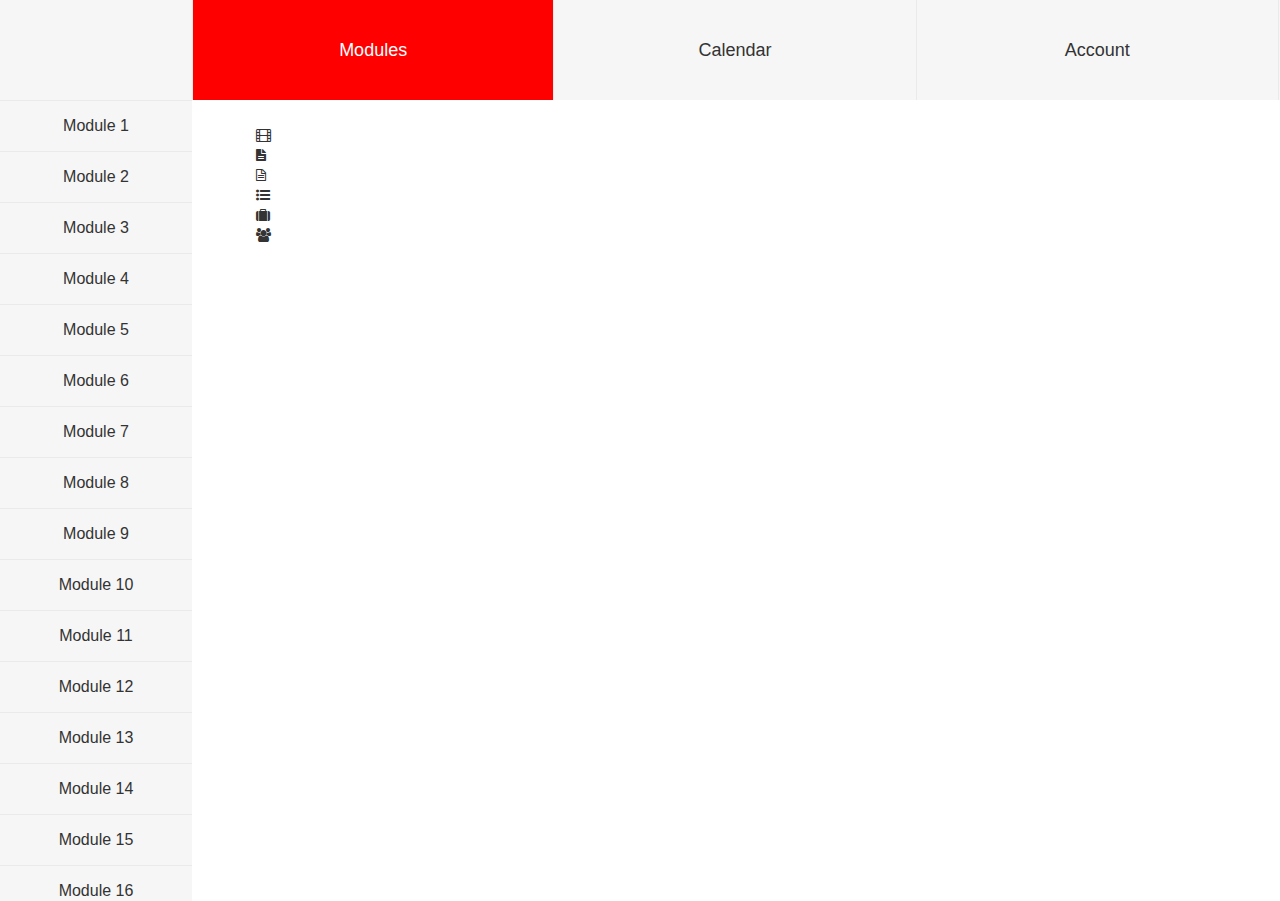
==== index.html @ b0719fdc "first push" ====
<!DOCTYPE html>
<!--[if lt IE 7]>      <html class="no-js lt-ie9 lt-ie8 lt-ie7"> <![endif]-->
<!--[if IE 7]>         <html class="no-js lt-ie9 lt-ie8"> <![endif]-->
<!--[if IE 8]>         <html class="no-js lt-ie9"> <![endif]-->
<!--[if gt IE 8]><!--> <html class="no-js"> <!--<![endif]-->
    <head>
        <meta charset="utf-8">
        <meta http-equiv="X-UA-Compatible" content="IE=edge,chrome=1">
        <title></title>
        <meta name="description" content="">
        <meta name="viewport" content="width=device-width">

        <link rel="stylesheet" href="css/bootstrap.min.css">
        <link rel="stylesheet" href="css/bootstrap-responsive.min.css">
        <link rel="stylesheet" href="css/font-awesome.min.css">
        <link rel="stylesheet" href="css/main.css">

        <!--[if lt IE 9]>
            <script src="js/vendor/html5-3.6-respond-1.1.0.min.js"></script>
        <![endif]-->
    </head>
    <body>
        <!--[if lt IE 7]>
            <p class="chromeframe">You are using an <strong>outdated</strong> browser. Please <a href="http://browsehappy.com/">upgrade your browser</a> or <a href="http://www.google.com/chromeframe/?redirect=true">activate Google Chrome Frame</a> to improve your experience.</p>
        <![endif]-->

        <section class="wrapper">

            <header>
                <nav>
                    <ul>
                        <li id="modules" class="active">Modules</li>
                        <li id="calendar">Calendar</li>
                        <li id="account">Account</li>
                </nav>
            </header>

            <section class="sideBar">
                <ul>

                    <li>Module 1</li>

                    <li>Module 2</li>

                    <li>Module 3</li>

                    <li>Module 4</li>

                    <li>Module 5</li>

                    <li>Module 6</li>

                    <li>Module 7</li>

                    <li>Module 8</li>

                    <li>Module 9</li>

                    <li>Module 10</li>

                    <li>Module 11</li>

                    <li>Module 12</li>

                    <li>Module 13</li>

                    <li>Module 14</li>

                    <li>Module 15</li>

                    <li>Module 16</li>

                    <li>Module 17</li>

                    <li>Module 18</li>

                    <li>Module 19</li>

                    <li>Module 20</li>

                    <li>Module 21</li>

                    <li>Module 22</li>

                    <li>Module 23</li>

                    <li>Module 24</li>

                    <li>Module 25</li>

                    <li>Module 26</li>

                    <li>Module 27</li>

                    <li>Module 28</li>

                    <li>Module 29</li>

                    <li>Module 30</li>

                </ul>
            </section>

            <section class="content">

                <div class="videos counters">
                    <i class="icon-film"></i>
                </div>

                <div class="pdfs counters">
                    <i class="icon-file-text"></i>
                </div>

                <div class="tests counters">
                    <i class="icon-file-text-alt"></i>
                </div>

                <div class="quiz counters">
                    <i class="icon-list-ul"></i>
                </div>

                <div class="assignments counters">
                    <i class="icon-suitcase"></i>
                </div>

                <div class="forums counters">
                    <i class="icon-group"></i>
                </div>

            </section>

        </section>



        <script src="//ajax.googleapis.com/ajax/libs/jquery/1.9.1/jquery.min.js"></script>
        <script>window.jQuery || document.write('<script src="js/vendor/jquery-1.9.1.min.js"><\/script>')</script>

        <script src="js/vendor/bootstrap.min.js"></script>

        <script src="js/main.js"></script>
    </body>
</html>
---- css/main.css ----
/* ==========================================================================
   Author's custom styles
   ========================================================================== */
body, html {
    height:100%;
}

ul {
    list-style:none;
    border:none;
    margin:0;
    padding:0;
}

nav ul {
    height:100px;
    background:#f6f6f6;
    width:85%;
    padding:0 0 0 15%;
}

nav li {
    float:left;
    width:33.3%;
    border-right:1px solid #ebeaea;
    padding:40px 0;
    text-align:center;
    cursor:pointer;
    font-size:18px;
    box-sizing:border-box;
}

.wrapper {
    height:100%;
}

nav li:first-child {
    border-left:1px solid #ebeaea;
}

nav li:hover {
    background:#ebeaea;
}

nav .active {
    background:red;
    color:#fff;
}

nav .active:hover {
    background:red;
}


.sideBar {
    background:#f6f6f6;
    width:15%;
    border-top:1px solid #ebeaea;
    height:calc(100% - 100px);
    float:left;
    overflow:scroll;
}

.sideBar li {
    width:100%;
    border-bottom:1px solid #ebeaea;
    padding:15px 0;
    text-align:center;
    font-size:16px;
    cursor:pointer;
}

.sideBar li:hover {
    background:#ebeaea;
}

.sideBar .active {
    background:red;
    color:#fff;
}

.sideBar .active:hover {
    background:red;
}

.content {
    float:right;
    width:80%;
    margin:25px 0 0 5%;
}
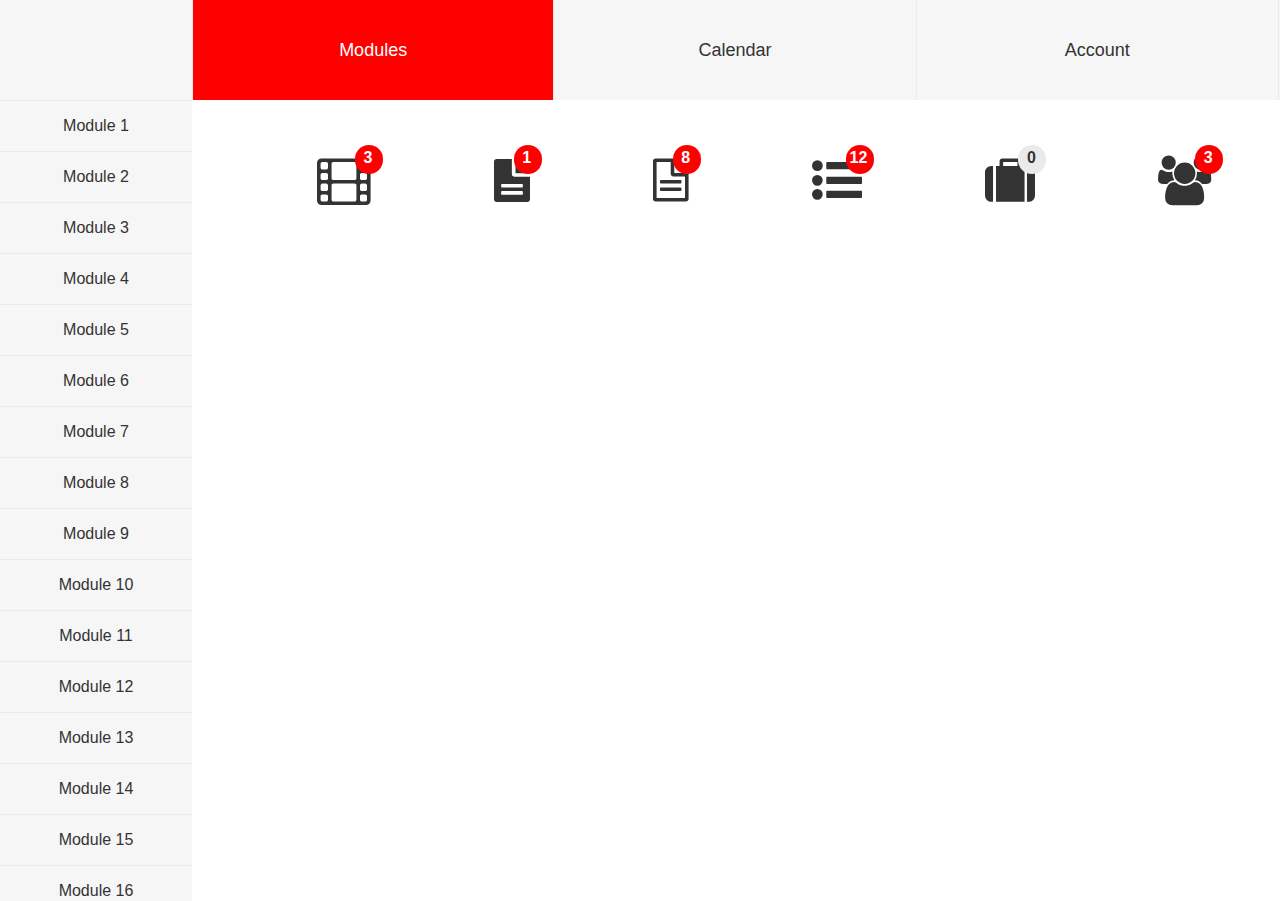
==== commit d72ea25a: "added a bunch of json for testing" ====
--- a/index.html
+++ b/index.html
@@ -36,7 +36,7 @@
             </header>
 
             <section class="sideBar">
-                <ul>
+                <ul class="modules">
 
                     <li>Module 1</li>
 
@@ -103,28 +103,34 @@
 
             <section class="content">
 
-                <div class="videos counters">
+                <div class="videos counters" data-toggle="tooltip" title="Videos" data-placement="top">
                     <i class="icon-film"></i>
+                    <span class="count">3</span>
                 </div>
 
-                <div class="pdfs counters">
+                <div class="pdfs counters" data-toggle="tooltip" title="Documents" data-placement="top">
                     <i class="icon-file-text"></i>
+                    <span class="count">1</span>
                 </div>
 
-                <div class="tests counters">
+                <div class="tests counters" data-toggle="tooltip" title="Tests" data-placement="top">
                     <i class="icon-file-text-alt"></i>
+                    <span class="count">8</span>
                 </div>
 
-                <div class="quiz counters">
+                <div class="quiz counters" data-toggle="tooltip" title="Quiz" data-placement="top">
                     <i class="icon-list-ul"></i>
+                    <span class="count">12</span>
                 </div>
 
-                <div class="assignments counters">
+                <div class="assignments counters" data-toggle="tooltip" title="Assignments" data-placement="top">
                     <i class="icon-suitcase"></i>
+                    <span class="count inactive">0</span>
                 </div>
 
-                <div class="forums counters">
+                <div class="forums counters" data-toggle="tooltip" title="Forums" data-placement="top">
                     <i class="icon-group"></i>
+                    <span class="count">3</span>
                 </div>
 
             </section>
--- a/css/main.css
+++ b/css/main.css
@@ -28,6 +28,10 @@
     cursor:pointer;
     font-size:18px;
     box-sizing:border-box;
+}
+
+.admin nav li {
+    width:25%;
 }
 
 .wrapper {
@@ -86,5 +90,36 @@
 .content {
     float:right;
     width:80%;
-    margin:25px 0 0 5%;
+    margin:55px 0 0 5%;
+}
+
+
+
+.counters {
+    float:left;
+    font-size:50px;
+    padding:0 6%;
+    margin:0 0 50px 0;
+    position:relative;
+    cursor:pointer;
+}
+
+.counters span {
+    font-size:16px;
+    position:absolute;
+    background:red;
+    color:#fff;
+    font-weight:bold;
+    width:26px;
+    height:26px;
+    padding:3px 2px 0 0;
+    text-align:center;
+    border-radius:14.5px;
+    top:-10px;
+    right:50px;
+}
+
+.counters .inactive {
+    background:#ebeaea;
+    color:#333;
 }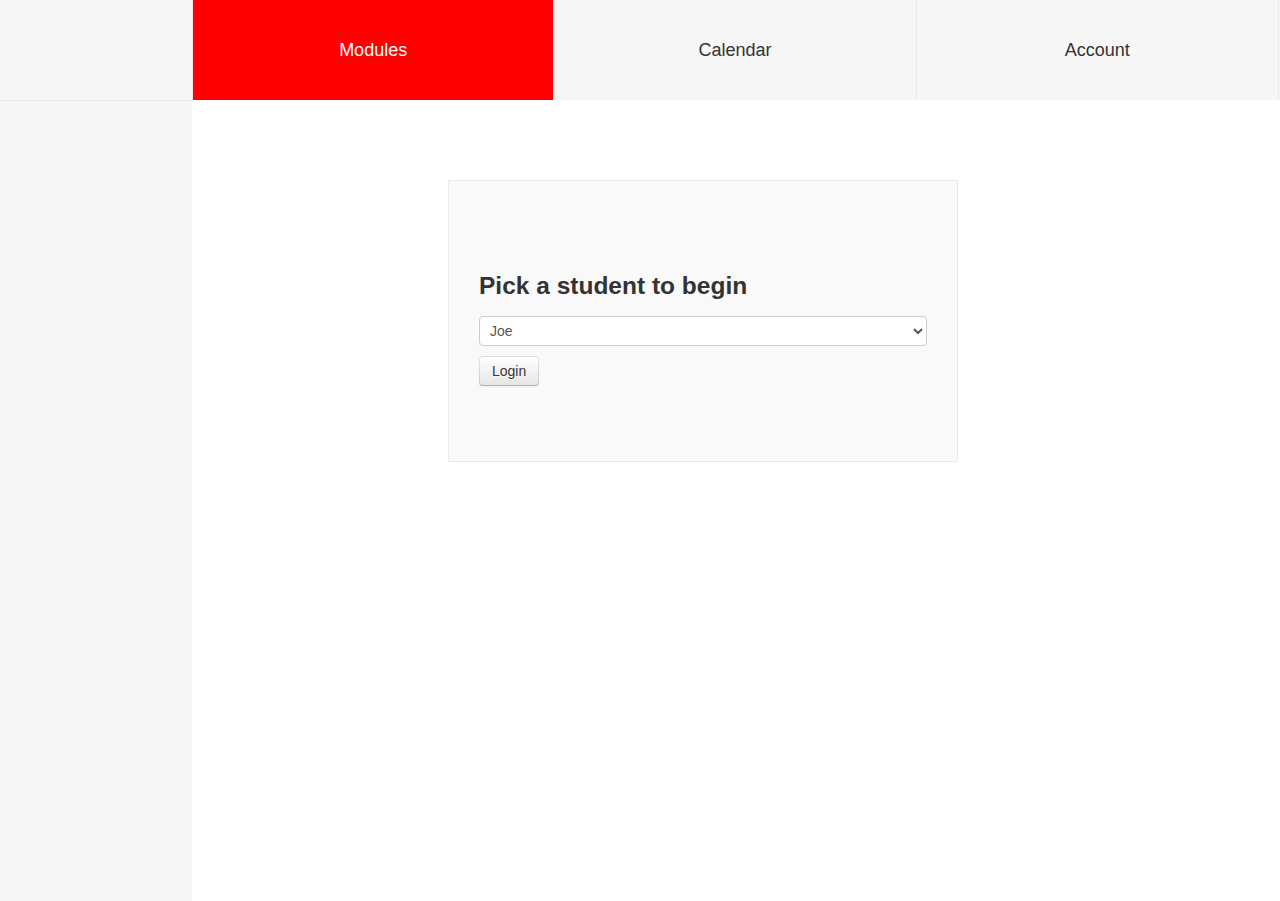
==== commit 71a09106: "updated more stuff" ====
--- a/index.html
+++ b/index.html
@@ -35,111 +35,58 @@
                 </nav>
             </header>
 
+            <section class="studentPicker">
+                <h3>Pick a student to begin</h3>
+                <select>
+                </select>
+                <div class="btn">Login</div>
+            </section>
+
             <section class="sideBar">
-                <ul class="modules">
-
-                    <li>Module 1</li>
-
-                    <li>Module 2</li>
-
-                    <li>Module 3</li>
-
-                    <li>Module 4</li>
-
-                    <li>Module 5</li>
-
-                    <li>Module 6</li>
-
-                    <li>Module 7</li>
-
-                    <li>Module 8</li>
-
-                    <li>Module 9</li>
-
-                    <li>Module 10</li>
-
-                    <li>Module 11</li>
-
-                    <li>Module 12</li>
-
-                    <li>Module 13</li>
-
-                    <li>Module 14</li>
-
-                    <li>Module 15</li>
-
-                    <li>Module 16</li>
-
-                    <li>Module 17</li>
-
-                    <li>Module 18</li>
-
-                    <li>Module 19</li>
-
-                    <li>Module 20</li>
-
-                    <li>Module 21</li>
-
-                    <li>Module 22</li>
-
-                    <li>Module 23</li>
-
-                    <li>Module 24</li>
-
-                    <li>Module 25</li>
-
-                    <li>Module 26</li>
-
-                    <li>Module 27</li>
-
-                    <li>Module 28</li>
-
-                    <li>Module 29</li>
-
-                    <li>Module 30</li>
+                <ul>
 
                 </ul>
             </section>
 
             <section class="content">
 
-                <div class="videos counters" data-toggle="tooltip" title="Videos" data-placement="top">
-                    <i class="icon-film"></i>
-                    <span class="count">3</span>
-                </div>
+                <!-- <ul>
+                    <li class="videos counters" data-toggle="tooltip" title="Videos" data-placement="top">
+                        <i class="icon-film"></i>
+                        <span class="count">3</span>
+                    </li>
 
-                <div class="pdfs counters" data-toggle="tooltip" title="Documents" data-placement="top">
-                    <i class="icon-file-text"></i>
-                    <span class="count">1</span>
-                </div>
+                    <li class="pdfs counters" data-toggle="tooltip" title="Documents" data-placement="top">
+                        <i class="icon-file-text"></i>
+                        <span class="count">1</span>
+                    </li>
 
-                <div class="tests counters" data-toggle="tooltip" title="Tests" data-placement="top">
-                    <i class="icon-file-text-alt"></i>
-                    <span class="count">8</span>
-                </div>
+                    <li class="tests counters" data-toggle="tooltip" title="Tests" data-placement="top">
+                        <i class="icon-file-text-alt"></i>
+                        <span class="count">8</span>
+                    </li>
 
-                <div class="quiz counters" data-toggle="tooltip" title="Quiz" data-placement="top">
-                    <i class="icon-list-ul"></i>
-                    <span class="count">12</span>
-                </div>
+                    <li class="quiz counters" data-toggle="tooltip" title="Quiz" data-placement="top">
+                        <i class="icon-list-ul"></i>
+                        <span class="count">12</span>
+                    </li>
 
-                <div class="assignments counters" data-toggle="tooltip" title="Assignments" data-placement="top">
-                    <i class="icon-suitcase"></i>
-                    <span class="count inactive">0</span>
-                </div>
+                    <li class="assignments counters" data-toggle="tooltip" title="Assignments" data-placement="top">
+                        <i class="icon-suitcase"></i>
+                        <span class="count inactive">0</span>
+                    </li>
 
-                <div class="forums counters" data-toggle="tooltip" title="Forums" data-placement="top">
-                    <i class="icon-group"></i>
-                    <span class="count">3</span>
-                </div>
-
+                    <li class="forums counters" data-toggle="tooltip" title="Forums" data-placement="top">
+                        <i class="icon-group"></i>
+                        <span class="count">3</span>
+                    </li>
+                </ul>
+ -->
             </section>
 
         </section>
 
 
-
-        <script src="//ajax.googleapis.com/ajax/libs/jquery/1.9.1/jquery.min.js"></script>
         <script>window.jQuery || document.write('<script src="js/vendor/jquery-1.9.1.min.js"><\/script>')</script>
 
         <script src="js/vendor/bootstrap.min.js"></script>
--- a/css/main.css
+++ b/css/main.css
@@ -55,6 +55,25 @@
     background:red;
 }
 
+.studentPicker {
+    width:35%;
+    padding:75px 30px;
+    background:#f9f9f9;
+    border:1px solid #ebeaea;
+    position:fixed;
+    top:20%;
+    left:35%;
+    z-index:5000;
+}
+
+.loadingCourse {
+    font-size:110px;
+    text-align:center;
+}
+
+.studentPicker select {
+    width:100%;
+}
 
 .sideBar {
     background:#f6f6f6;
